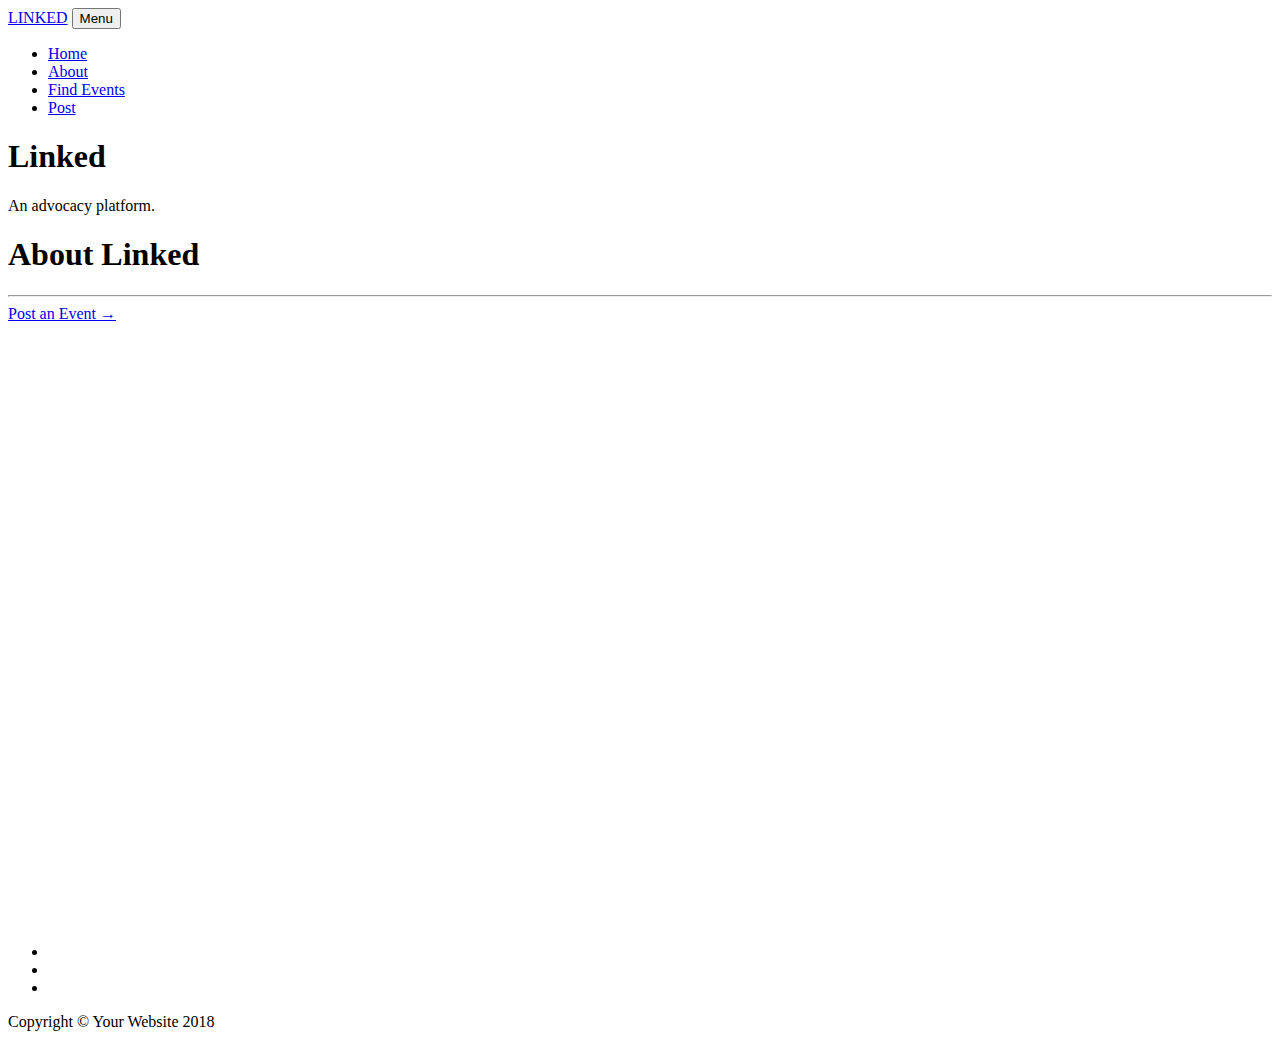
==== index.html @ 4aba60f9 "Update index.html" ====
<!DOCTYPE html>
<html lang="en">

  <head>

    <meta charset="utf-8">
    <meta name="viewport" content="width=device-width, initial-scale=1, shrink-to-fit=no">
    <meta name="description" content="">
    <meta name="author" content="">

    <title>Haro - Linked</title>
    <!-- Bootstrap core CSS -->
    <link href="vendor/bootstrap/css/bootstrap.min.css" rel="stylesheet">

    <!-- Custom fonts for this template -->
    <link href="vendor/font-awesome/css/font-awesome.min.css" rel="stylesheet" type="text/css">
    <link href='https://fonts.googleapis.com/css?family=Lora:400,700,400italic,700italic' rel='stylesheet' type='text/css'>
    <link href='https://fonts.googleapis.com/css?family=Open+Sans:300italic,400italic,600italic,700italic,800italic,400,300,600,700,800' rel='stylesheet' type='text/css'>
    <link href="vendor/simple-line-icons/css/simple-line-icons.css" rel="stylesheet">
    
    <!-- Custom styles for this template -->
    <link href="css/clean-blog.min.css" rel="stylesheet">

  </head>

  <body>

    <!-- Navigation -->
    <nav class="navbar navbar-expand-lg navbar-light fixed-top" id="mainNav">
      <div class="container">
        <a class="navbar-brand" href="index.html">LINKED</a>
        <button class="navbar-toggler navbar-toggler-right" type="button" data-toggle="collapse" data-target="#navbarResponsive" aria-controls="navbarResponsive" aria-expanded="false" aria-label="Toggle navigation">
          Menu
          <i class="fa fa-bars"></i>
        </button>
        <div class="collapse navbar-collapse" id="navbarResponsive">
          <ul class="navbar-nav ml-auto">
            <li class="nav-item">
              <a class="nav-link" href="index.html">Home</a>
            </li>
            <li class="nav-item">
              <a class="js-scroll-trigger" href="#about">About</a>
            </li>
            <li class="nav-item">
              <a class="nav-link" href="#calendar">Find Events</a>
            </li>
            <li class="nav-item">
              <a class="nav-link" href="contact.html">Post</a>
            </li>
          </ul>
        </div>
      </div>
    </nav>

    <!-- Page Header -->
    <header class="masthead" style="background-image: url('homescreen.JPG')">
      <div class="overlay"></div>
      <div class="container">
        <div class="row">
          <div class="col-lg-8 col-md-10 mx-auto">
            <div class="site-heading">
              <h1>Linked</h1>
              <span class="subheading">An advocacy platform.</span>
            </div>
          </div>
        </div>
      </div>
    </header>
 
    <!-- Main Content -->
    <section class="content-section bg-light" id="about">
        <div class="row">
          <div class="col-lg-8 col-md-10 mx-auto">
            <div class="site-heading">
              <h1>About Linked</h1>
          <hr>
          <!-- Pager -->
              <div class="clearfix">
            <a class="btn btn-primary float-right" href="contact.html">Post an Event &rarr;</a>
          </div>
        </div>
      </div>
    </div>
   <section class="content-section bg-light" id="#calendar">
     <div class="container">
      <div class="row">
        <div class="col-lg-8 col-md-10 mx-auto">   
          <iframe src="https://calendar.google.com/calendar/embed?height=600&amp;wkst=1&amp;bgcolor=%23FFFFFF&amp;src=marianaharoc%40gmail.com&amp;color=%231B887A&amp;ctz=America%2FLos_Angeles" style="border-width:0" width="800" height="600" frameborder="0" scrolling="no">
    </iframe>
         
 
    <!-- Footer -->
    <footer>
      <div class="container">
        <div class="row">
          <div class="col-lg-8 col-md-10 mx-auto">
            <ul class="list-inline text-center">
              <li class="list-inline-item">
                <a href="#">
                  <span class="fa-stack fa-lg">
                    <i class="fa fa-circle fa-stack-2x"></i>
                    <i class="fa fa-twitter fa-stack-1x fa-inverse"></i>
                  </span>
                </a>
              </li>
              <li class="list-inline-item">
                <a href="#">
                  <span class="fa-stack fa-lg">
                    <i class="fa fa-circle fa-stack-2x"></i>
                    <i class="fa fa-facebook fa-stack-1x fa-inverse"></i>
                  </span>
                </a>
              </li>
              <li class="list-inline-item">
                <a href="#">
                  <span class="fa-stack fa-lg">
                    <i class="fa fa-circle fa-stack-2x"></i>
                    <i class="fa fa-github fa-stack-1x fa-inverse"></i>
                  </span>
                </a>
              </li>
            </ul>
            <p class="copyright text-muted">Copyright &copy; Your Website 2018</p>
          </div>
        </div>
      </div>
    </footer>

    <!-- Bootstrap core JavaScript -->
    <script src="vendor/jquery/jquery.min.js"></script>
    <script src="vendor/bootstrap/js/bootstrap.bundle.min.js"></script>

    <!-- Custom scripts for this template -->
    <script src="js/clean-blog.min.js"></script>

  </body>

</html>
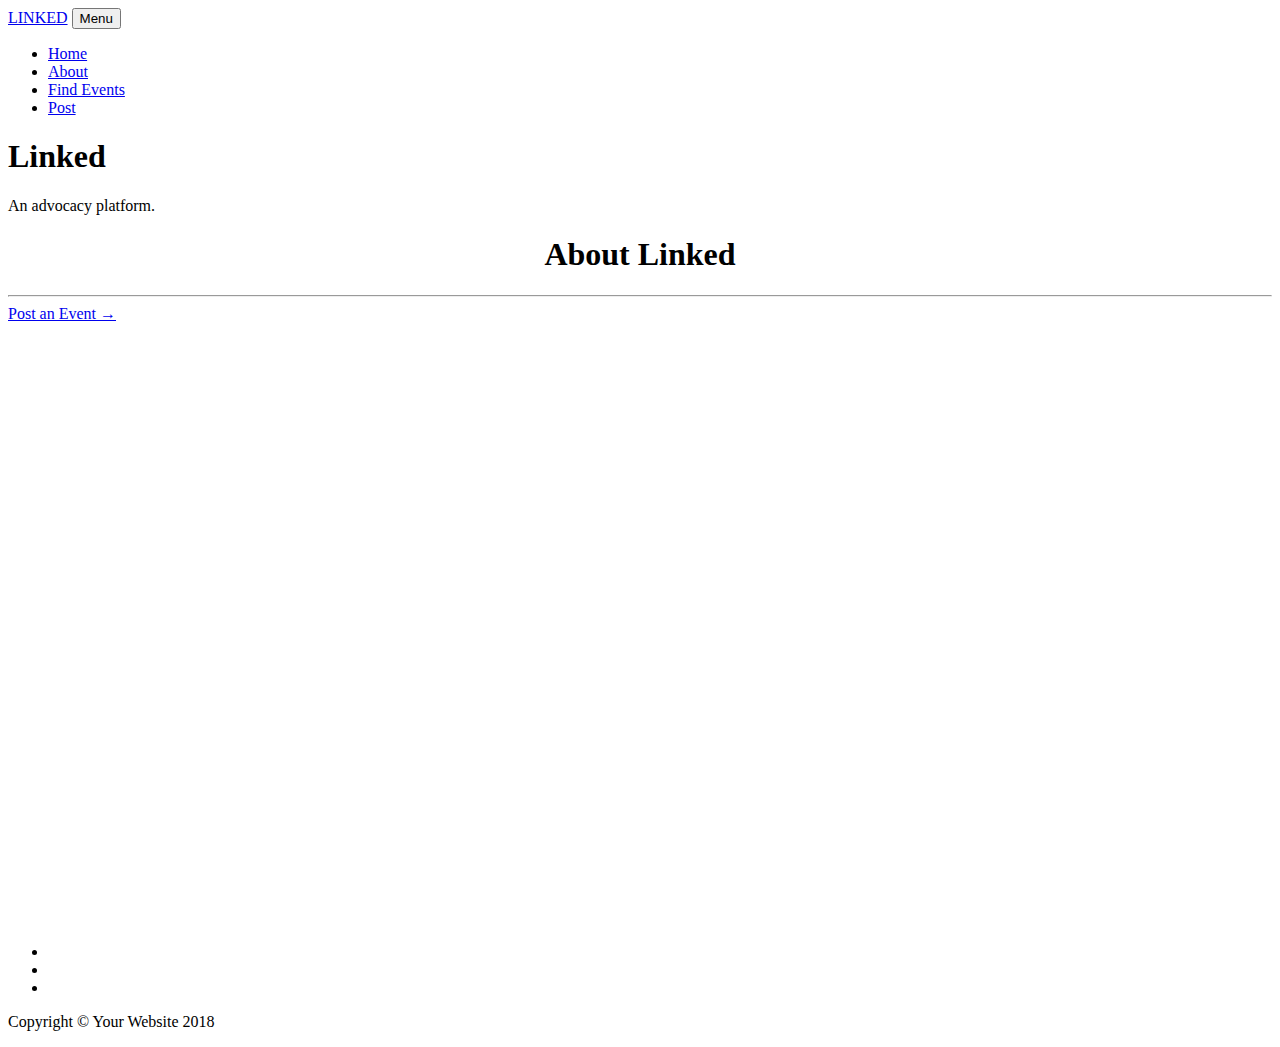
==== commit 8e215286: "Update index.html" ====
--- a/index.html
+++ b/index.html
@@ -72,7 +72,7 @@
         <div class="row">
           <div class="col-lg-8 col-md-10 mx-auto">
             <div class="site-heading">
-              <h1>About Linked</h1>
+              <center><h1>About Linked</h1></center>
           <hr>
           <!-- Pager -->
               <div class="clearfix">
@@ -81,7 +81,7 @@
         </div>
       </div>
     </div>
-   <section class="content-section bg-light" id="#calendar">
+   <section class="content-section bg-light" id="calendar">
      <div class="container">
       <div class="row">
         <div class="col-lg-8 col-md-10 mx-auto">   
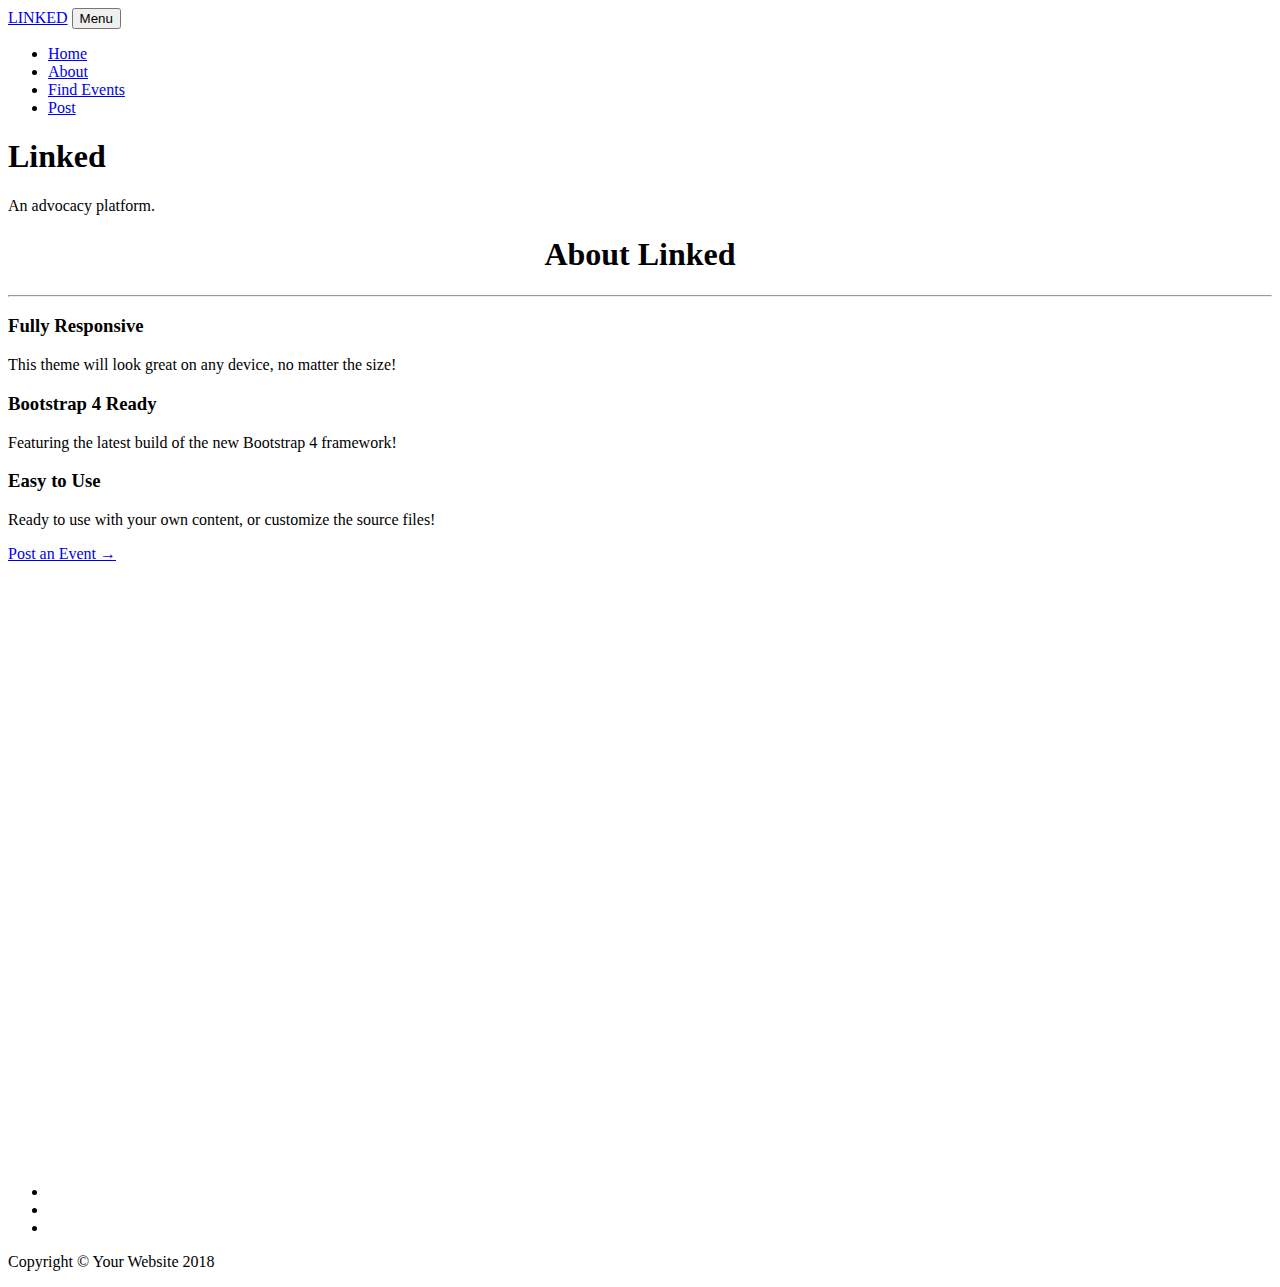
==== commit 316d0720: "Update index.html" ====
--- a/index.html
+++ b/index.html
@@ -74,6 +74,39 @@
             <div class="site-heading">
               <center><h1>About Linked</h1></center>
           <hr>
+               <section class="features-icons bg-light text-center">
+      <div class="container">
+        <div class="row">
+          <div class="col-lg-4">
+            <div class="features-icons-item mx-auto mb-5 mb-lg-0 mb-lg-3">
+              <div class="features-icons-icon d-flex">
+                <i class="icon-screen-desktop m-auto text-primary"></i>
+              </div>
+              <h3>Fully Responsive</h3>
+              <p class="lead mb-0">This theme will look great on any device, no matter the size!</p>
+            </div>
+          </div>
+          <div class="col-lg-4">
+            <div class="features-icons-item mx-auto mb-5 mb-lg-0 mb-lg-3">
+              <div class="features-icons-icon d-flex">
+                <i class="icon-layers m-auto text-primary"></i>
+              </div>
+              <h3>Bootstrap 4 Ready</h3>
+              <p class="lead mb-0">Featuring the latest build of the new Bootstrap 4 framework!</p>
+            </div>
+          </div>
+          <div class="col-lg-4">
+            <div class="features-icons-item mx-auto mb-0 mb-lg-3">
+              <div class="features-icons-icon d-flex">
+                <i class="icon-check m-auto text-primary"></i>
+              </div>
+              <h3>Easy to Use</h3>
+              <p class="lead mb-0">Ready to use with your own content, or customize the source files!</p>
+            </div>
+          </div>
+        </div>
+      </div>
+    </section>
           <!-- Pager -->
               <div class="clearfix">
             <a class="btn btn-primary float-right" href="contact.html">Post an Event &rarr;</a>
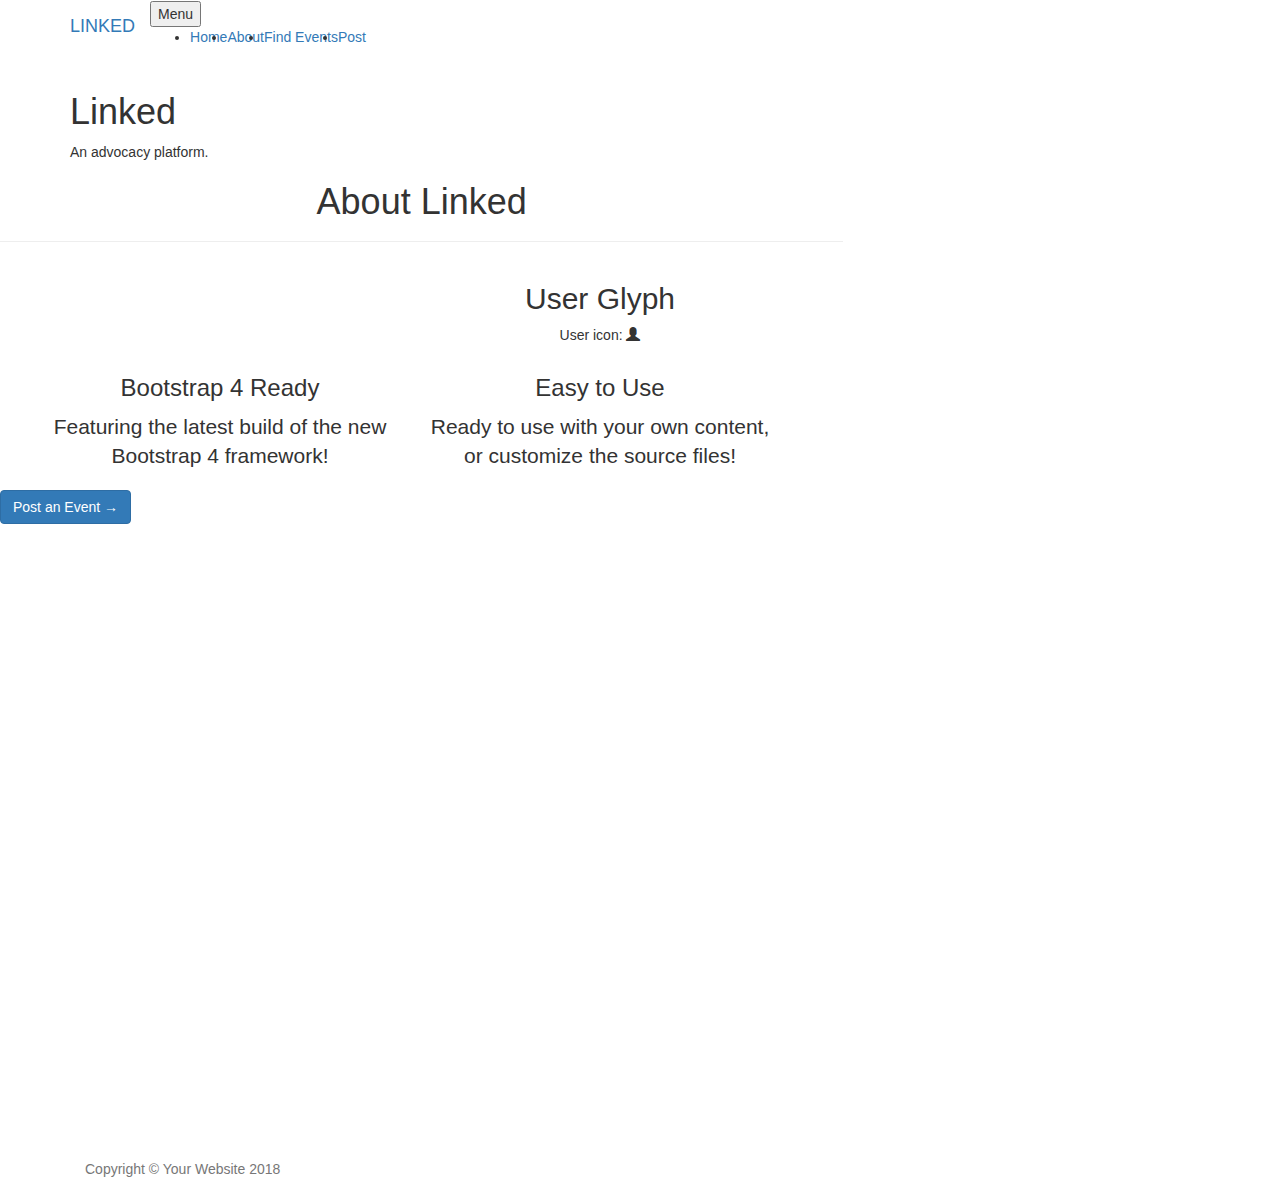
==== commit d65c64dd: "Update index.html" ====
--- a/index.html
+++ b/index.html
@@ -78,14 +78,14 @@
       <div class="container">
         <div class="row">
           <div class="col-lg-4">
-            <div class="features-icons-item mx-auto mb-5 mb-lg-0 mb-lg-3">
-              <div class="features-icons-icon d-flex">
-                <i class="icon-screen-desktop m-auto text-primary"></i>
-              </div>
-              <h3>Fully Responsive</h3>
-              <p class="lead mb-0">This theme will look great on any device, no matter the size!</p>
-            </div>
-          </div>
+             <link rel="stylesheet" href="https://maxcdn.bootstrapcdn.com/bootstrap/3.3.7/css/bootstrap.min.css">
+    <script src="https://ajax.googleapis.com/ajax/libs/jquery/3.2.1/jquery.min.js"></script>
+    <script src="https://maxcdn.bootstrapcdn.com/bootstrap/3.3.7/js/bootstrap.min.js"></script>
+  </head>
+  <body>
+    <div class="container">
+      <h2>User Glyph</h2>
+      <p>User icon: <span class="glyphicon glyphicon-user"></span></p>    
           <div class="col-lg-4">
             <div class="features-icons-item mx-auto mb-5 mb-lg-0 mb-lg-3">
               <div class="features-icons-icon d-flex">
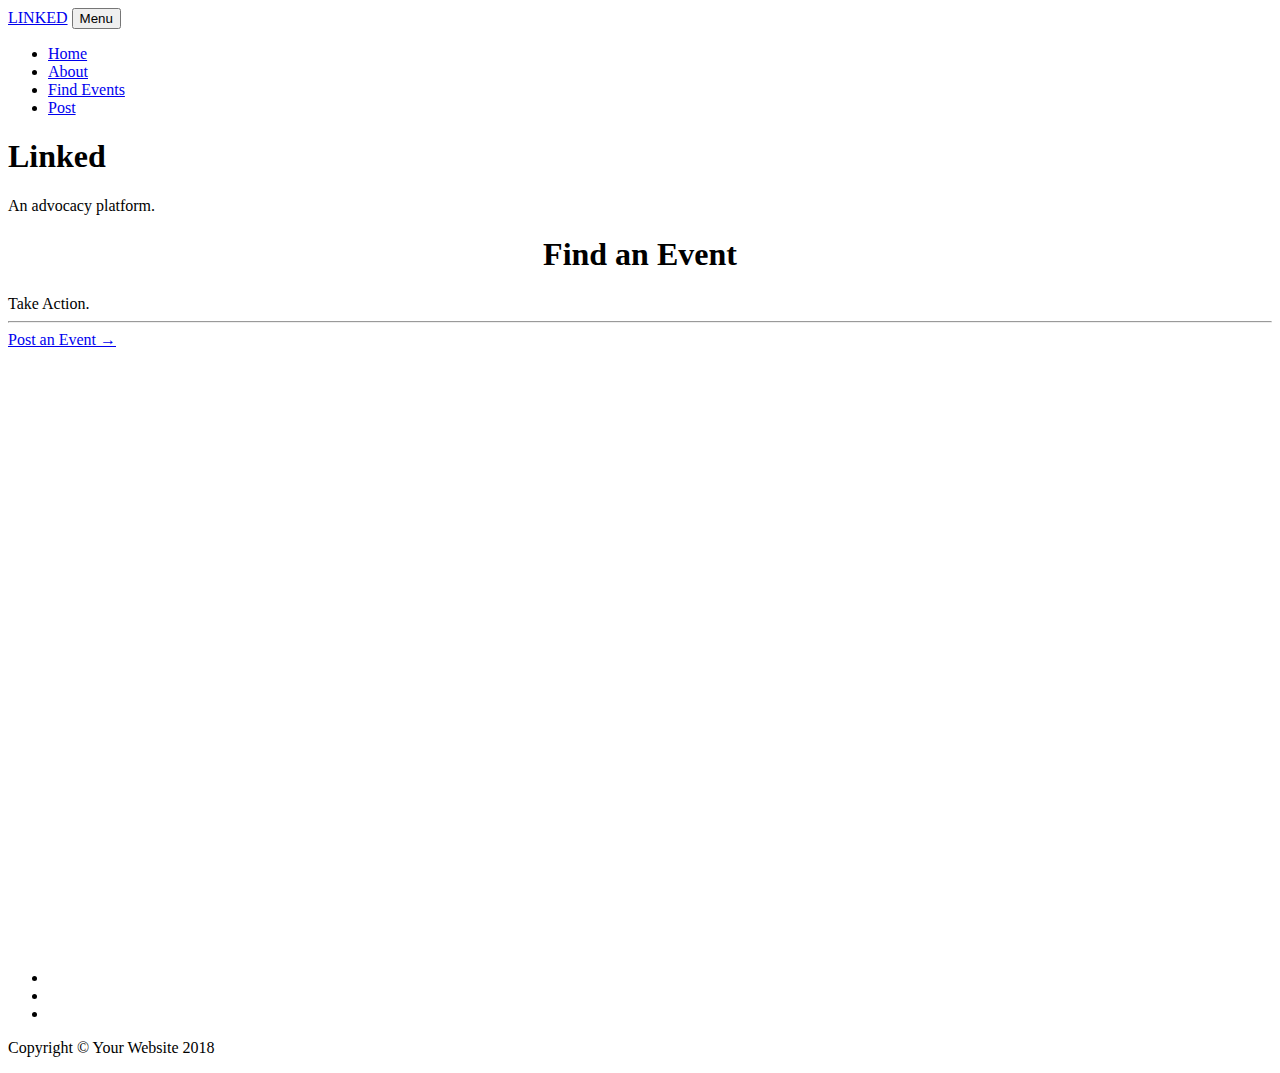
==== commit d6c7e839: "Update index.html" ====
--- a/index.html
+++ b/index.html
@@ -39,7 +39,7 @@
               <a class="nav-link" href="index.html">Home</a>
             </li>
             <li class="nav-item">
-              <a class="js-scroll-trigger" href="#about">About</a>
+              <a class="nav-link" href="#about">About</a>
             </li>
             <li class="nav-item">
               <a class="nav-link" href="#calendar">Find Events</a>
@@ -68,45 +68,12 @@
     </header>
  
     <!-- Main Content -->
-    <section class="content-section bg-light" id="about">
-        <div class="row">
-          <div class="col-lg-8 col-md-10 mx-auto">
+    
             <div class="site-heading">
-              <center><h1>About Linked</h1></center>
-          <hr>
-               <section class="features-icons bg-light text-center">
-      <div class="container">
-        <div class="row">
-          <div class="col-lg-4">
-             <link rel="stylesheet" href="https://maxcdn.bootstrapcdn.com/bootstrap/3.3.7/css/bootstrap.min.css">
-    <script src="https://ajax.googleapis.com/ajax/libs/jquery/3.2.1/jquery.min.js"></script>
-    <script src="https://maxcdn.bootstrapcdn.com/bootstrap/3.3.7/js/bootstrap.min.js"></script>
-  </head>
-  <body>
-    <div class="container">
-      <h2>User Glyph</h2>
-      <p>User icon: <span class="glyphicon glyphicon-user"></span></p>    
-          <div class="col-lg-4">
-            <div class="features-icons-item mx-auto mb-5 mb-lg-0 mb-lg-3">
-              <div class="features-icons-icon d-flex">
-                <i class="icon-layers m-auto text-primary"></i>
-              </div>
-              <h3>Bootstrap 4 Ready</h3>
-              <p class="lead mb-0">Featuring the latest build of the new Bootstrap 4 framework!</p>
-            </div>
-          </div>
-          <div class="col-lg-4">
-            <div class="features-icons-item mx-auto mb-0 mb-lg-3">
-              <div class="features-icons-icon d-flex">
-                <i class="icon-check m-auto text-primary"></i>
-              </div>
-              <h3>Easy to Use</h3>
-              <p class="lead mb-0">Ready to use with your own content, or customize the source files!</p>
-            </div>
-          </div>
-        </div>
-      </div>
-    </section>
+              <center><h1>Find an Event</h1></center>
+              <span class="subheading">Take Action.</span>
+              <hr>
+              
           <!-- Pager -->
               <div class="clearfix">
             <a class="btn btn-primary float-right" href="contact.html">Post an Event &rarr;</a>
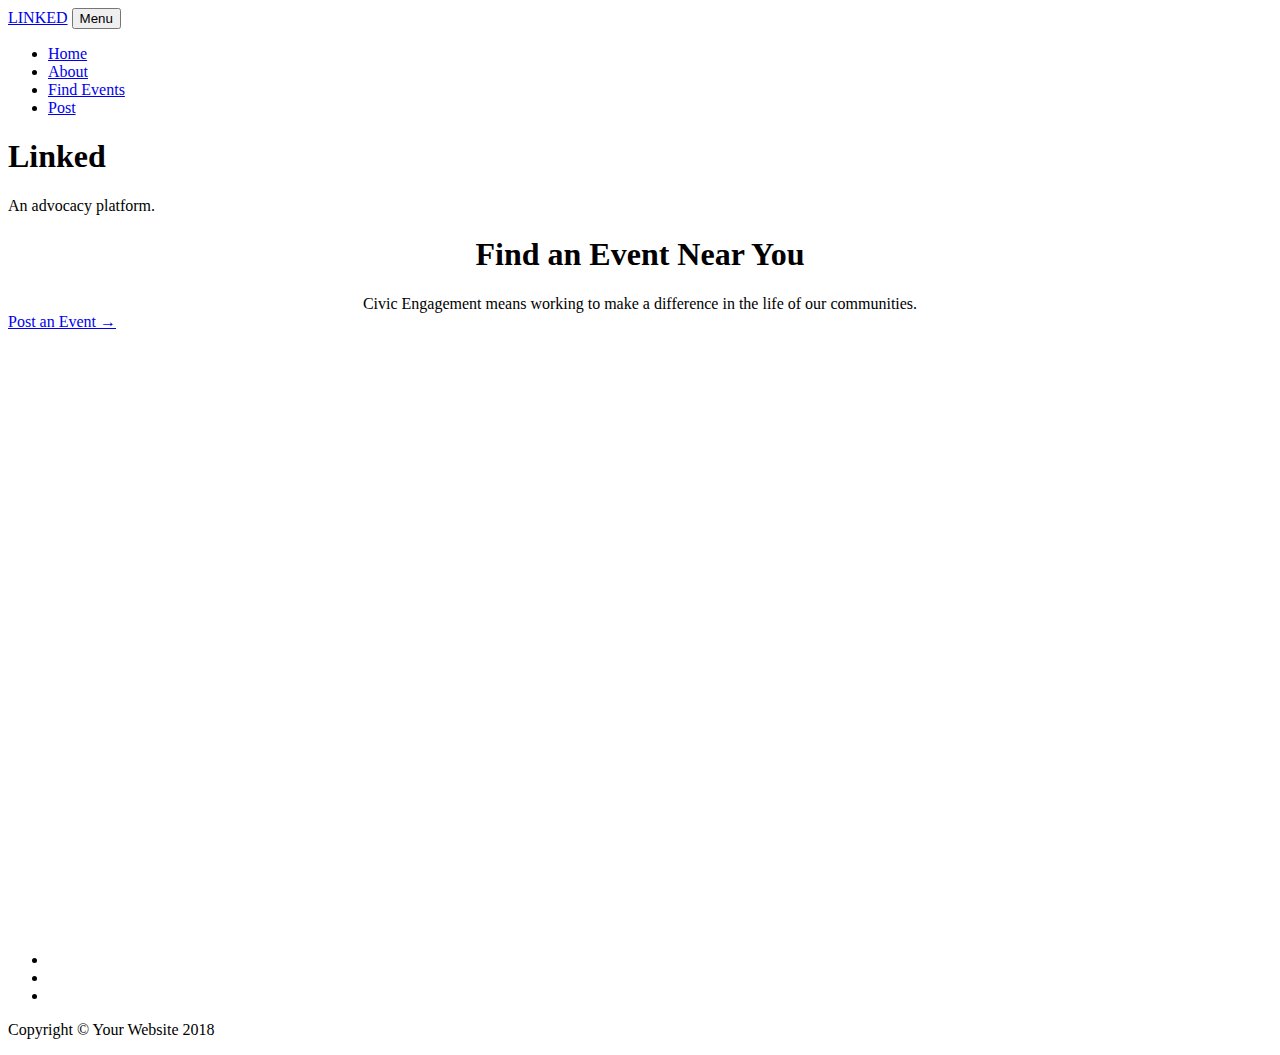
==== commit ae2d6183: "Update index.html" ====
--- a/index.html
+++ b/index.html
@@ -39,7 +39,7 @@
               <a class="nav-link" href="index.html">Home</a>
             </li>
             <li class="nav-item">
-              <a class="nav-link" href="#about">About</a>
+              <a class="nav-link" href="about.html">About</a>
             </li>
             <li class="nav-item">
               <a class="nav-link" href="#calendar">Find Events</a>
@@ -68,12 +68,11 @@
     </header>
  
     <!-- Main Content -->
-    
+    <div class="col-lg-8 col-md-10 mx-auto">
             <div class="site-heading">
-              <center><h1>Find an Event</h1></center>
-              <span class="subheading">Take Action.</span>
-              <hr>
-              
+              <center><h1>Find an Event Near You</h1></center>
+              <center><span class="subheading">Civic Engagement means working to make a difference in the life of our communities.</span></center>
+            
           <!-- Pager -->
               <div class="clearfix">
             <a class="btn btn-primary float-right" href="contact.html">Post an Event &rarr;</a>
